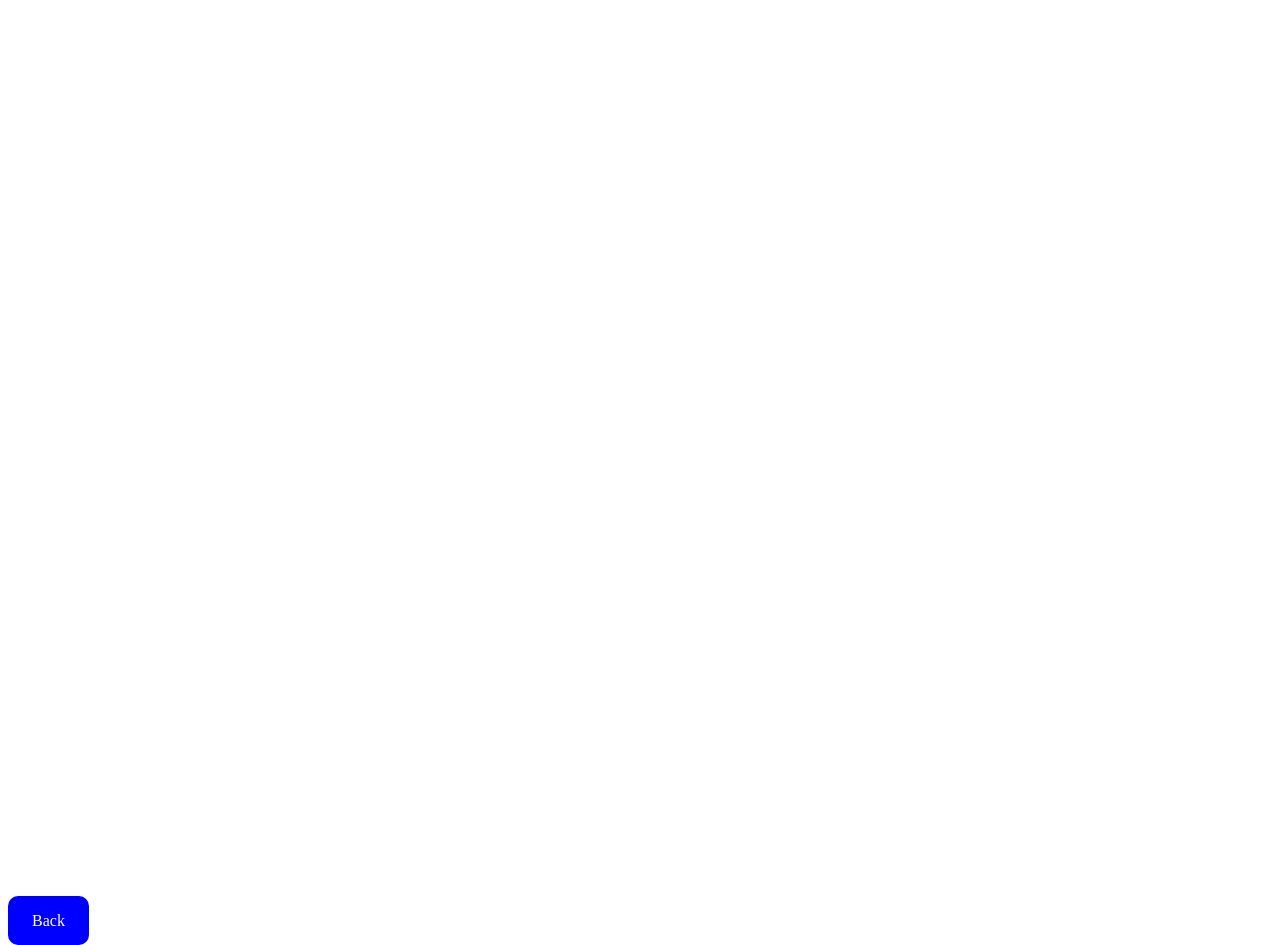
==== hidden.html @ 6b04b8a3 "pertama" ====
<!DOCTYPE html>
<html lang="en">
<head>
    <meta charset="UTF-8">
    <meta name="viewport" content="width=device-width, initial-scale=1.0">
    <title>Secret Facts</title>
</head>
<body>
    <video style="width: 100%; height: 100vh;" autoplay loop>
        <source src="public/icon/secret.mp4">
    </video>
    <a href="/index.html" style="background-color:blue; border-radius: 10px; padding: 1rem 1.5rem; text-decoration: none; color: white; font-family: poppins; text-align: center;">Back</a>
</body>
</html>
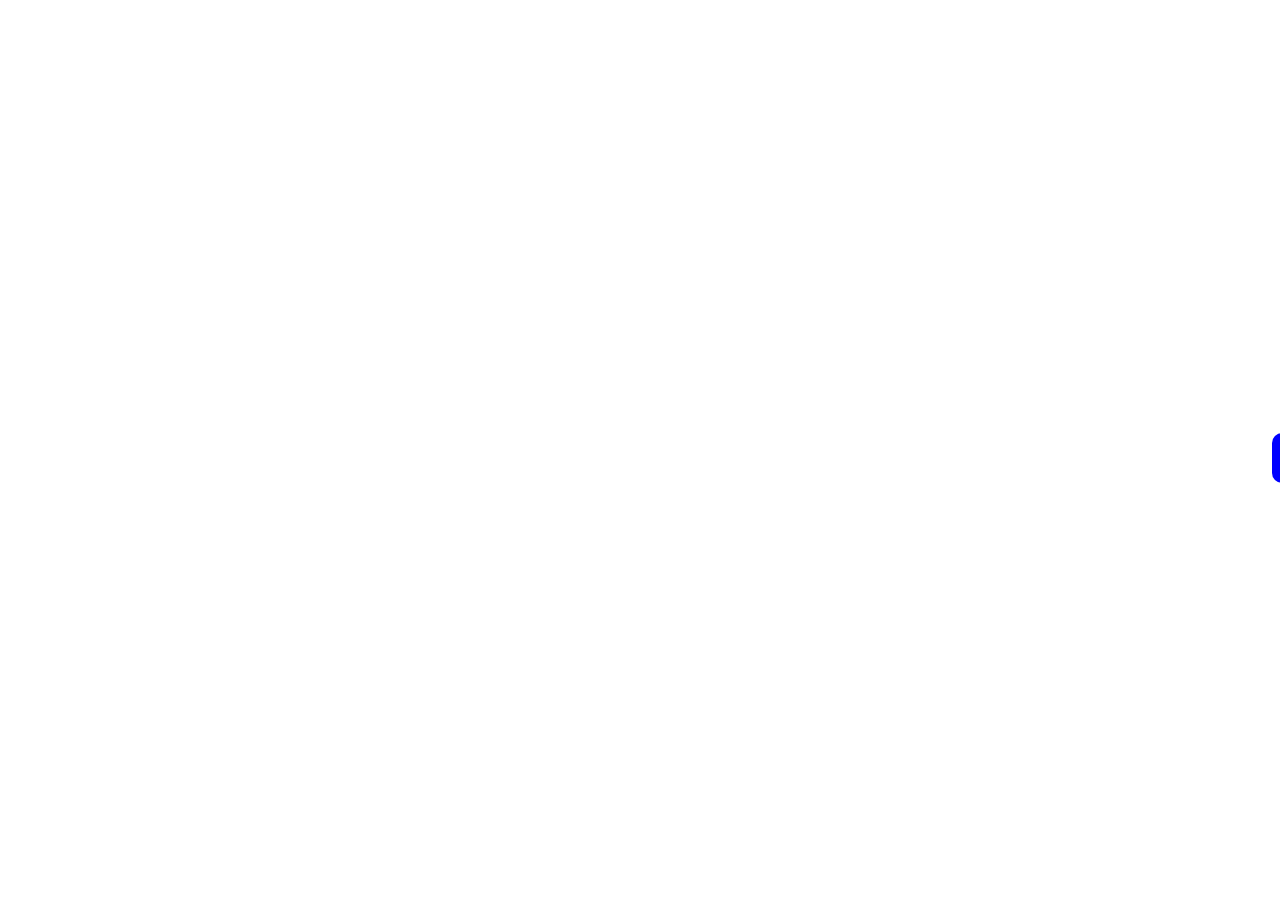
==== commit ec13c543: "wow" ====
--- a/hidden.html
+++ b/hidden.html
@@ -6,9 +6,11 @@
     <title>Secret Facts</title>
 </head>
 <body>
-    <video style="width: 100%; height: 100vh;" autoplay loop>
-        <source src="public/icon/secret.mp4">
-    </video>
-    <a href="/index.html" style="background-color:blue; border-radius: 10px; padding: 1rem 1.5rem; text-decoration: none; color: white; font-family: poppins; text-align: center;">Back</a>
+    <div class="body" style="display: flex; align-items: center;">
+        <video style="width: 100%; height: 100vh;" autoplay loop>
+            <source src="public/icon/secret.mp4">
+        </video>
+        <a href="/index.html" style="background-color:blue; border-radius: 10px; padding: 1rem 1.5rem; width: 100%; text-decoration: none; color: white; font-family: poppins; text-align: center;">Back</a>
+    </div>
 </body>
 </html>
